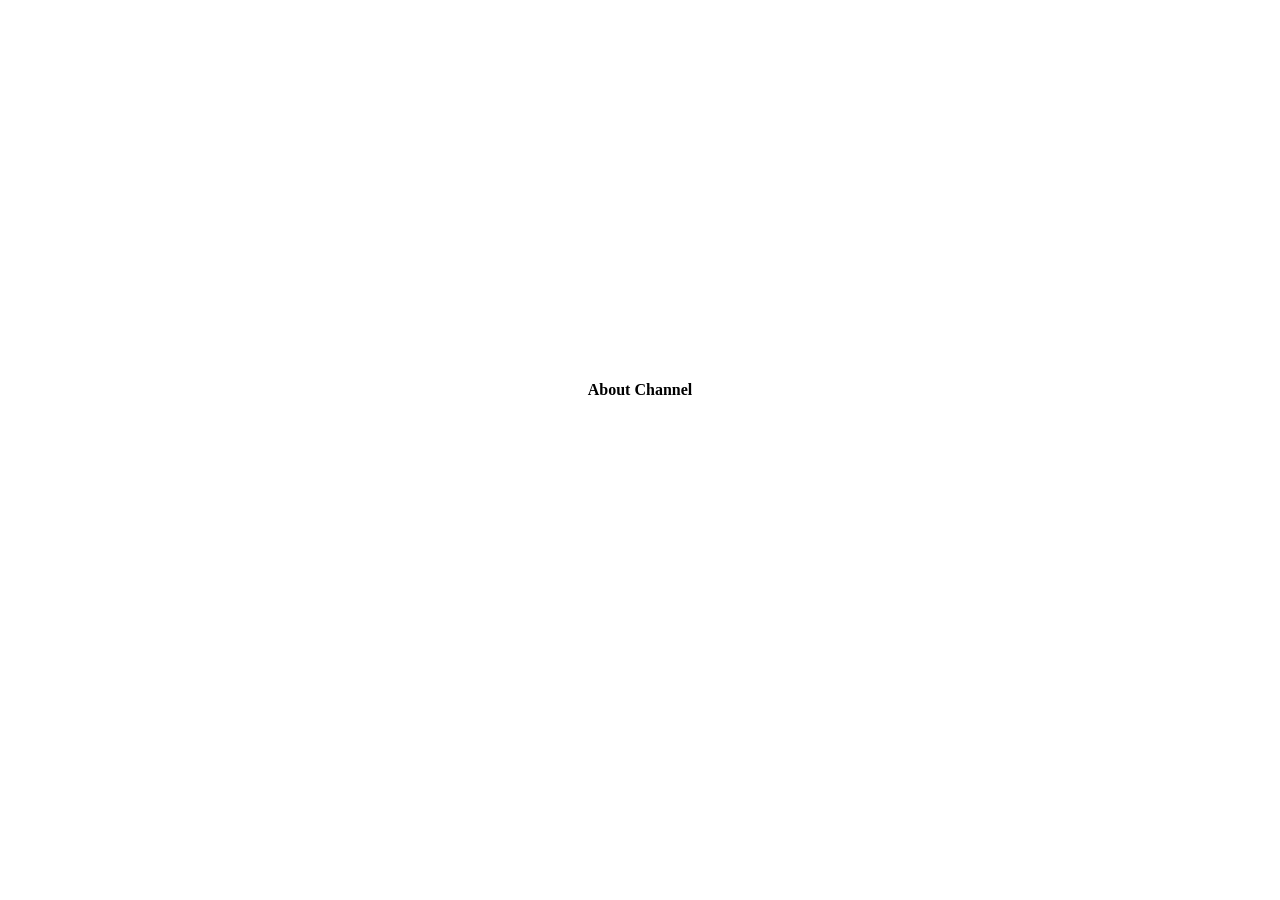
==== Testing Doc/Channels/about.html @ 2e7eec65 "Port" ====
<html lang="en">
<head>
    <meta charset="UTF-8">
    <meta name="viewport" content="width=device-width, initial-scale=1.0">
    <title>About Channel</title>
    <link rel="stylesheet" href="../style.css">
</head>
<body>
    <h1>About Channel</h1>
</body>
</html>
---- Testing Doc/style.css ----
html,
body,
div,
span,
iframe,
h1,
h2,
h3,
h4,
p,
pre,
del,
em,
img,
b,
i,
dl,
dt,
dd,
ol,
ul,
li,
form,
table,
tbody,
tr,
th,
td,
article,
aside,
footer,
header,
nav,
section {
  margin: 0;
  padding: 0;
  border: 0;
  outline: 0;
  font-size: 100%;
  vertical-align: baseline;
  background: transparent;
  box-sizing: border-box
}

body {
  margin-top: -60px;
  font-family: "Continuum Light";
  height: 100vh;
  display: flex;
  align-items: center;
  justify-content: center;
}

.MainBG{
    background: repeating-linear-gradient(
    360deg,
    #e5e5e5,
    #e5e5e5 0.25svh,
    #f5f5f5 0.5svh,
    #f5f5f5 0.5svh
  );
}

/*channels */
.channels {
  display: grid;
  grid-template-columns: repeat(4, 1fr);
  grid-template-rows: repeat(3, 1fr);
  gap: 8px;
  width: 60rem;
}

.channel {
  position: relative;
  overflow: hidden;
  width: min(30vw, 14rem);
  aspect-ratio: 16 / 9;
  border-radius: 24px / 14px;
  background: white;
  border: 2px solid #ccc;
  box-shadow: 0 2px 12px rgba(0, 0, 0, 0.15);
  transition: transform 0.15s ease;
  display: grid;
  align-items: center;
  justify-content: center;
  font-weight: bold;
  cursor: pointer;
}

.channel-video-bg {
  position: absolute;
  inset: 0;
  width: 100%;
  height: 100%;
  object-fit: cover;
  z-index: 0;
}

.channel-title{
  position:relative;
  z-index: 1;
}

.channel:hover {
  border-color: #00a5e0;
  transform: scale(1.03);
}

.channel-view.active {
  display: block;
  animation: zoomIn 1s ease-in-out forwards;
  overflow-y: auto;
}

.channel-view-content {
  max-width: 50rem;
  margin: 4rem auto;
  padding: 0 2rem;
}

.clockwrapper {
  position: absolute;
  width: 100%;
  bottom: 3vh;
  z-index: 4;
  display: flex;
  justify-content: center;
  color: rgb(180, 180, 180);
  font-family: 'Cursed Timer ULiL', sans-serif;
  font-size: 75px;
  letter-spacing: 3px;
}

/*animations*/
@keyframes zoomIn {
  from { transform: scale(0.2); opacity: 1; }
  to { transform: scale(1); opacity: 1; }
}

.back-btn {
  position: absolute;
  top: 1rem;
  left: 1rem;
  padding: 0.5rem 1rem;
}

#bottom {
  position: fixed;
  bottom: 0;
  left: 0;
  width: 100%;
  z-index: 1;
}

.bottom-img {
  width: 100%;
  display: block;
}

.wii-btn {
  border: none;
  padding: 0;
  height: auto;
  margin: 0;
  background: transparent;
}

.mail-btn {
  border: none;
  padding: 0;
  height: auto;
  margin: 0;
  background: transparent;
}


/*bottom ui*/
.bottom-ui {
  position: fixed;
  bottom: 0;
  left: 0;
  width: 100%;
  z-index: 1;
}
.bottom-text {
  position: absolute;
  bottom: 0.5rem;
  left: 50%;
  transform: translateX(-50%);
  font-size: 0.8rem;
  color: #666;
}

.name-text {
  font-family: "Continuum Light";
  position: absolute;
  bottom: 24.5vh;
  left: 50%;
  transform: translateX(-50%);
  color: #37bef0;
  height: 55px;
  font-size: 75px;
  font-weight: bolder;
}

#left {
  position: fixed;
  bottom: 15px;
  left: 0px;
  z-index: 2;
}

.left-img {
  width: 100%;
  display: block;
}

#right {
  position: fixed;
  bottom: 15px;
  right: 0px;
  z-index: 2;
}

.right-img {
  width: 100%;
  display: block;
}

.footerBG{
  height: 200px;
  width: 100%;
  background: repeating-linear-gradient(
    360deg,
    #e5e5e5,
    #e5e5e5 0.5svh,
    #f5f5f5 1svh,
    #f5f5f5 1svh
  );  
  border-top: 8px solid #ccc;
}
/* Disc Channel Styles */

.DiscChannelBanner {
  position: fixed;
  top: 0;
  left: 0;
  width: 100%;
}

.disc-scene {
  position: relative;
  width: 100%;
  height: 60vh;
}

.disc-scene span {
  position: absolute;
  top: 50%;
  left: 0;
  width: min(30vw, 45vh);
  aspect-ratio: 1;
  cursor: pointer;
  transform: translate(calc(var(--x) - 50%), -50%) scale(var(--s));
  transition: transform 0.7s ease, opacity 0.7s ease;
}

.disc-scene span img {
  position: absolute;
  left: 0;
  top: 0;
  width: 100%;
}

.disc-scene span[data-pos="1"] { --x: 22vw; --s: 1;    z-index: 3; cursor: default; }
.disc-scene span[data-pos="2"] { --x: 56vw; --s: 0.55; z-index: 2; }
.disc-scene span[data-pos="3"] { --x: 80vw; --s: 0.55; z-index: 1; }


.disc-scene span.fading { opacity: 0; }

.MainMenubtn {
  position: fixed;
  left: 28%;
  bottom: 2.5%;
  height: auto;
  cursor: pointer;
}

.Startbtn {
  position: fixed;
  right: 28%;
  bottom: 2.5%;
  width: 20%;
  height: auto;
  cursor: pointer;
}
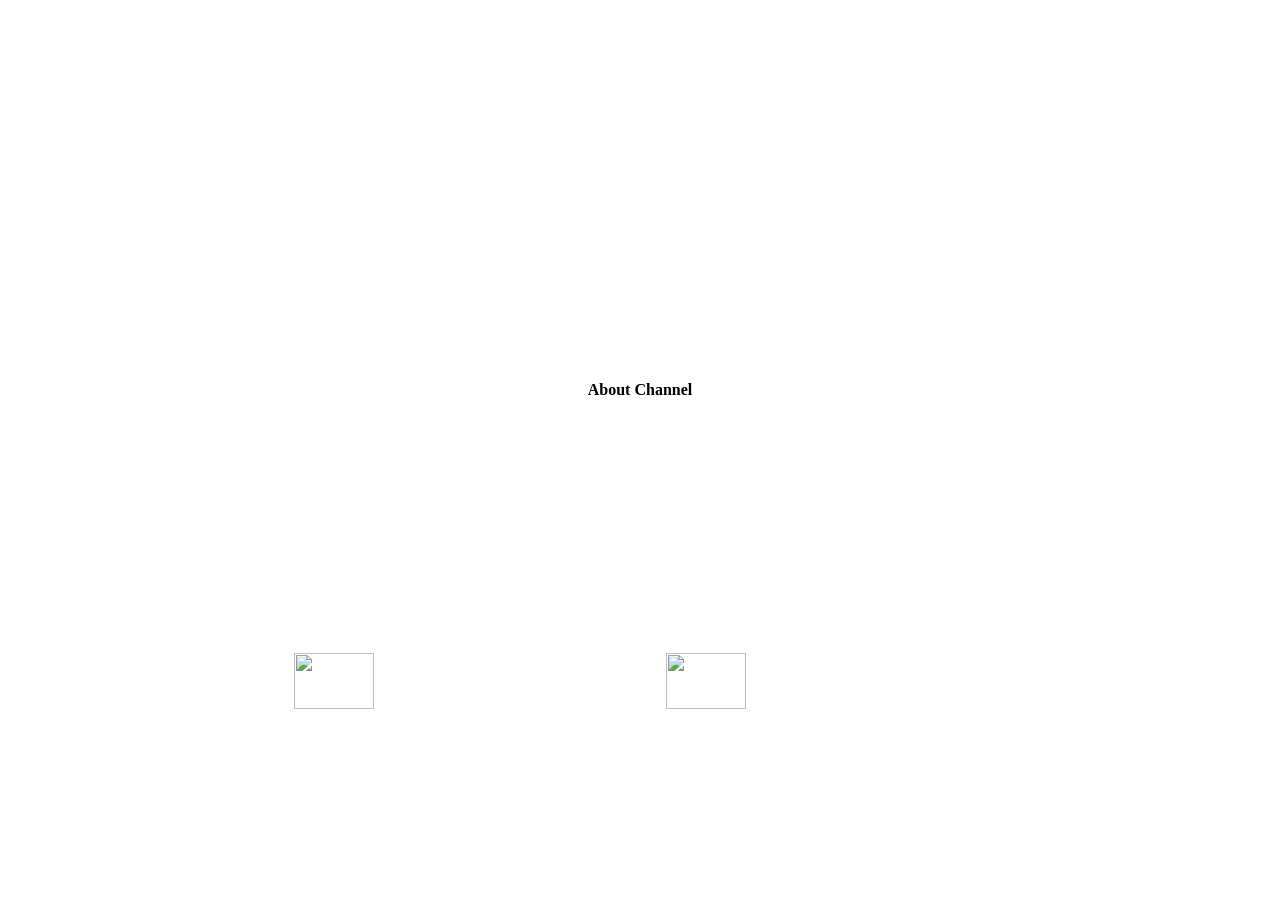
==== commit f57d7d84: "responsive design" ====
--- a/Testing Doc/Channels/about.html
+++ b/Testing Doc/Channels/about.html
@@ -7,5 +7,18 @@
 </head>
 <body>
     <h1>About Channel</h1>
+
+    <div class="arrow-controls">
+        <a href="/Channels/photos.html"><button class="l-arrow-btn"></button></a>
+        <a href="/Channels/cv.html"><button class="r-arrow-btn"></button></a>
+    </div>
+
+    <footer id="bottom">
+        <div class="footerBG">
+            <a href="../index.html"><img src="/images/Main-Menu.png" class="MainMenubtn"></a>
+            <img src="/images/Start.png" class="Startbtn">
+        </div>
+    </footer>
+
 </body>
 </html>
--- a/Testing Doc/style.css
+++ b/Testing Doc/style.css
@@ -1,3 +1,7 @@
+/* ==================================================
+   1. RESET & BASE STYLES
+   ================================================== */
+
 html,
 body,
 div,
@@ -32,266 +36,528 @@
 header,
 nav,
 section {
-  margin: 0;
-  padding: 0;
-  border: 0;
-  outline: 0;
-  font-size: 100%;
-  vertical-align: baseline;
-  background: transparent;
-  box-sizing: border-box
+    margin: 0;
+    padding: 0;
+    border: 0;
+    outline: 0;
+    font-size: 100%;
+    vertical-align: baseline;
+    background: transparent;
+    box-sizing: border-box;
 }
 
 body {
-  margin-top: -60px;
-  font-family: "Continuum Light";
-  height: 100vh;
-  display: flex;
-  align-items: center;
-  justify-content: center;
-}
-
-.MainBG{
+    margin-top: -60px;
+    font-family: "Continuum Light";
+    height: 100vh;
+    display: flex;
+    align-items: center;
+    justify-content: center;
+}
+
+
+/* ==================================================
+   2. MAIN MENU BACKGROUND
+   ================================================== */
+
+.MainBG {
     background: repeating-linear-gradient(
-    360deg,
-    #e5e5e5,
-    #e5e5e5 0.25svh,
-    #f5f5f5 0.5svh,
-    #f5f5f5 0.5svh
-  );
-}
-
-/*channels */
+        360deg,
+        #e5e5e5,
+        #e5e5e5 0.25svh,
+        #f5f5f5 0.5svh,
+        #f5f5f5 0.5svh
+    );
+}
+
+
+/* ==================================================
+   3. CHANNEL GRID & CHANNEL TILES
+   ================================================== */
+
 .channels {
-  display: grid;
-  grid-template-columns: repeat(4, 1fr);
-  grid-template-rows: repeat(3, 1fr);
-  gap: 8px;
-  width: 60rem;
+    display: grid;
+    grid-template-columns: repeat(4, 1fr);
+    grid-template-rows: repeat(3, 1fr);
+    gap: 8px;
+    width: 60rem;
 }
 
 .channel {
-  position: relative;
-  overflow: hidden;
-  width: min(30vw, 14rem);
-  aspect-ratio: 16 / 9;
-  border-radius: 24px / 14px;
-  background: white;
-  border: 2px solid #ccc;
-  box-shadow: 0 2px 12px rgba(0, 0, 0, 0.15);
-  transition: transform 0.15s ease;
-  display: grid;
-  align-items: center;
-  justify-content: center;
-  font-weight: bold;
-  cursor: pointer;
-}
+    position: relative;
+    overflow: hidden;
+    width: min(30vw, 14rem);
+    aspect-ratio: 16 / 9;
+
+    display: grid;
+    align-items: center;
+    justify-content: center;
+
+    background: white;
+    border: 2px solid #ccc;
+    border-radius: 24px / 14px;
+    box-shadow: 0 2px 12px rgba(0, 0, 0, 0.15);
+
+    font-weight: bold;
+    cursor: pointer;
+
+    transition: transform 0.15s ease;
+}
+
+.channel:hover {
+    border-color: #00a5e0;
+    transform: scale(1.03);
+}
+
+/* Background video inside a channel */
 
 .channel-video-bg {
-  position: absolute;
-  inset: 0;
-  width: 100%;
-  height: 100%;
-  object-fit: cover;
-  z-index: 0;
-}
-
-.channel-title{
-  position:relative;
-  z-index: 1;
-}
-
-.channel:hover {
-  border-color: #00a5e0;
-  transform: scale(1.03);
-}
+    position: absolute;
+    inset: 0;
+    width: 100%;
+    height: 100%;
+    object-fit: cover;
+    z-index: 0;
+}
+
+/* Keeps the channel title above its background */
+
+.channel-title {
+    position: relative;
+    z-index: 1;
+}
+
+
+/* ==================================================
+   4. CHANNEL TOOLTIP
+   ================================================== */
+
+.tooltip {
+    position: fixed;
+    top: 0;
+    left: 0;
+    z-index: 1000;
+
+    padding: 0.4rem 0.9rem;
+
+    background: white;
+    border: 2px solid #37bef0;
+    border-radius: 10px;
+    color: #37bef0;
+
+    font-weight: bold;
+    white-space: nowrap;
+
+    pointer-events: none;
+    transition: opacity 0.15s ease;
+}
+
+.tooltip.visible {
+    opacity: 1;
+}
+
+
+/* ==================================================
+   5. CHANNEL VIEW & TRANSITIONS
+   ================================================== */
 
 .channel-view.active {
-  display: block;
-  animation: zoomIn 1s ease-in-out forwards;
-  overflow-y: auto;
+    display: block;
+    overflow-y: auto;
+    animation: zoomIn 1s ease-in-out forwards;
 }
 
 .channel-view-content {
-  max-width: 50rem;
-  margin: 4rem auto;
-  padding: 0 2rem;
-}
+    max-width: 50rem;
+    margin: 4rem auto;
+    padding: 0 2rem;
+}
+
+.back-btn {
+    position: absolute;
+    top: 1rem;
+    left: 1rem;
+    padding: 0.5rem 1rem;
+}
+
+
+/* ==================================================
+   6. CLOCK
+   ================================================== */
 
 .clockwrapper {
-  position: absolute;
-  width: 100%;
-  bottom: 3vh;
-  z-index: 4;
-  display: flex;
-  justify-content: center;
-  color: rgb(180, 180, 180);
-  font-family: 'Cursed Timer ULiL', sans-serif;
-  font-size: 75px;
-  letter-spacing: 3px;
-}
-
-/*animations*/
+    position: fixed;
+    bottom: 3vh;
+    z-index: 4;
+
+    display: flex;
+    justify-content: center;
+
+    width: 100%;
+
+    color: rgb(180, 180, 180);
+    font-family: "Cursed Timer ULiL", sans-serif;
+    font-size: 75px;
+    letter-spacing: 3px;
+}
+
+
+/* ==================================================
+   7. BOTTOM UI & FOOTER
+   ================================================== */
+
+#bottom,
+.bottom-ui {
+    position: fixed;
+    bottom: 0;
+    left: 0;
+    z-index: 1;
+}
+
+.bottom-img {
+    display: block;
+    width: 100%;
+    height: 300px;
+}
+
+.footerBG {
+    width: 100%;
+    height: 200px;
+
+    background: repeating-linear-gradient(
+        360deg,
+        #e5e5e5,
+        #e5e5e5 0.5svh,
+        #f5f5f5 1svh,
+        #f5f5f5 1svh
+    );
+
+    border-top: 8px solid #ccc;
+}
+
+.name-text {
+    position: absolute;
+    bottom: 24.5vh;
+    left: 50%;
+    transform: translateX(-50%);
+
+    height: 55px;
+
+    font-family: "Continuum Light";
+    font-size: 75px;
+    font-weight: bolder;
+    color: #37bef0;
+}
+
+/* ==================================================
+   8. BOTTOM BUTTONS & BUTTON IMAGES
+   ================================================== */
+
+/* Shared button appearance */
+
+.wii-btn,
+.mail-btn {
+    height: auto;
+    width: 100%;
+    margin: 0;
+    padding: 0;
+    z-index: 2;
+
+    border: none;
+    background: transparent;
+
+    cursor: pointer;
+}
+
+/* Left button */
+
+#left {
+    position: fixed;
+    bottom: 15px;
+    left: 0;
+    z-index: 2;
+}
+
+/* Right button */
+
+#right {
+    position: fixed;
+    bottom: 15px;
+    right: 0;
+    z-index: 2;
+}
+
+/* Main Menu and Start buttons */
+
+.MainMenubtn {
+    position: fixed;
+    left: 23%;
+    bottom: 2.5%;
+
+    width: 25%;
+    height: auto;
+
+    cursor: pointer;
+}
+
+.Startbtn {
+    position: fixed;
+    right: 23%;
+    bottom: 2.5%;
+
+    width: 25%;
+    height: auto;
+
+    cursor: pointer;
+}
+
+
+/* ==================================================
+   9. LEFT ARROW ANIMATION
+   ================================================== */
+
+@keyframes bAnim-l {
+    0%, 100% {
+        transform: translateX(0);
+        background-image: url("/images/Arrows/top_L_arrow_00.png");
+    }
+
+    12.5%, 87.5% {
+        background-image: url("/images/Arrows/top_L_arrow_01.png");
+    }
+
+    25%, 75% {
+        background-image: url("/images/Arrows/top_L_arrow_02.png");
+    }
+
+    37.5%, 62.5% {
+        background-image: url("/images/Arrows/top_L_arrow_03.png");
+    }
+
+    50% {
+        transform: translateX(30px);
+        background-image: url("/images/Arrows/top_L_arrow_04.png");
+    }
+}
+
+
+/* ==================================================
+   10. RIGHT ARROW ANIMATION
+   ================================================== */
+
+@keyframes bAnim-r {
+    0%, 100% {
+        transform: translateX(0);
+        background-image: url("/images/Arrows/top_R_arrow_00.png");
+    }
+
+    12.5%, 87.5% {
+        background-image: url("/images/Arrows/top_R_arrow_01.png");
+    }
+
+    25%, 75% {
+        background-image: url("/images/Arrows/top_R_arrow_02.png");
+    }
+
+    37.5%, 62.5% {
+        background-image: url("/images/Arrows/top_R_arrow_03.png");
+    }
+
+    50% {
+        transform: translateX(-30px);
+        background-image: url("/images/Arrows/top_R_arrow_04.png");
+    }
+}
+
+
+/* Shared arrow button styling */
+
+.l-arrow-btn,
+.r-arrow-btn {
+    position: fixed;
+    z-index: 2;
+
+    width: 4%;
+    aspect-ratio: 1;
+
+    padding: 0;
+    border: none;
+    background-color: transparent;
+
+    background-repeat: no-repeat;
+    background-position: center;
+    background-size: contain;
+
+    cursor: pointer;
+}
+
+/* Individual positions and animations */
+
+.l-arrow-btn {
+    left: 3%;
+    animation: bAnim-l 2s ease-in-out 0.1s infinite;
+}
+
+.r-arrow-btn {
+    right: 3%;
+    animation: bAnim-r 2s ease-in-out 0.1s infinite;
+}
+
+
+/* ==================================================
+   11. DISC CHANNEL
+   ================================================== */
+
+/* Banner */
+
+.DiscChannelBanner {
+    position: fixed;
+    top: 0;
+    left: 0;
+    width: 100%;
+}
+
+/* Disc layout */
+
+.disc-scene {
+    width: 100%;
+}
+
+.disc-container {
+    position: relative;
+    margin-left: 10%;
+    width: 90%;
+    height: 60vh;
+}
+
+/* Individual discs */
+
+.disc-container img {
+    position: absolute;
+    top: 50%;
+    left: 20px;
+
+    width: 25%;
+
+    cursor: pointer;
+    transition: transform 0.5s ease;
+}
+
+.disc-item-1 {
+    transform: translate(0%, -50%) scale(1);
+    z-index: 4;
+}
+
+.disc-item-2 {
+    transform: translate(85%, -50%) scale(0.6);
+    z-index: 3;
+}
+
+.disc-item-3 {
+    transform: translate(155%, -50%) scale(0.6);
+    z-index: 2;
+}
+
+.disc-item-4 {
+    transform: translate(225%, -50%) scale(0.6);
+    z-index: 1;
+}
+
+
+/* ==================================================
+   12. GENERAL ANIMATIONS
+   ================================================== */
+
 @keyframes zoomIn {
-  from { transform: scale(0.2); opacity: 1; }
-  to { transform: scale(1); opacity: 1; }
-}
-
-.back-btn {
-  position: absolute;
-  top: 1rem;
-  left: 1rem;
-  padding: 0.5rem 1rem;
-}
-
-#bottom {
-  position: fixed;
-  bottom: 0;
-  left: 0;
-  width: 100%;
-  z-index: 1;
-}
-
-.bottom-img {
-  width: 100%;
-  display: block;
-}
-
-.wii-btn {
-  border: none;
-  padding: 0;
-  height: auto;
-  margin: 0;
-  background: transparent;
-}
-
-.mail-btn {
-  border: none;
-  padding: 0;
-  height: auto;
-  margin: 0;
-  background: transparent;
-}
-
-
-/*bottom ui*/
-.bottom-ui {
-  position: fixed;
-  bottom: 0;
-  left: 0;
-  width: 100%;
-  z-index: 1;
-}
-.bottom-text {
-  position: absolute;
-  bottom: 0.5rem;
-  left: 50%;
-  transform: translateX(-50%);
-  font-size: 0.8rem;
-  color: #666;
-}
-
-.name-text {
-  font-family: "Continuum Light";
-  position: absolute;
-  bottom: 24.5vh;
-  left: 50%;
-  transform: translateX(-50%);
-  color: #37bef0;
-  height: 55px;
-  font-size: 75px;
-  font-weight: bolder;
-}
-
-#left {
-  position: fixed;
-  bottom: 15px;
-  left: 0px;
-  z-index: 2;
-}
-
-.left-img {
-  width: 100%;
-  display: block;
-}
-
-#right {
-  position: fixed;
-  bottom: 15px;
-  right: 0px;
-  z-index: 2;
-}
-
-.right-img {
-  width: 100%;
-  display: block;
-}
-
-.footerBG{
-  height: 200px;
-  width: 100%;
-  background: repeating-linear-gradient(
-    360deg,
-    #e5e5e5,
-    #e5e5e5 0.5svh,
-    #f5f5f5 1svh,
-    #f5f5f5 1svh
-  );  
-  border-top: 8px solid #ccc;
-}
-/* Disc Channel Styles */
-
-.DiscChannelBanner {
-  position: fixed;
-  top: 0;
-  left: 0;
-  width: 100%;
-}
-
-.disc-scene {
-  position: relative;
-  width: 100%;
-  height: 60vh;
-}
-
-.disc-scene span {
-  position: absolute;
-  top: 50%;
-  left: 0;
-  width: min(30vw, 45vh);
-  aspect-ratio: 1;
-  cursor: pointer;
-  transform: translate(calc(var(--x) - 50%), -50%) scale(var(--s));
-  transition: transform 0.7s ease, opacity 0.7s ease;
-}
-
-.disc-scene span img {
-  position: absolute;
-  left: 0;
-  top: 0;
-  width: 100%;
-}
-
-.disc-scene span[data-pos="1"] { --x: 22vw; --s: 1;    z-index: 3; cursor: default; }
-.disc-scene span[data-pos="2"] { --x: 56vw; --s: 0.55; z-index: 2; }
-.disc-scene span[data-pos="3"] { --x: 80vw; --s: 0.55; z-index: 1; }
-
-
-.disc-scene span.fading { opacity: 0; }
-
-.MainMenubtn {
-  position: fixed;
-  left: 28%;
-  bottom: 2.5%;
-  height: auto;
-  cursor: pointer;
-}
-
-.Startbtn {
-  position: fixed;
-  right: 28%;
-  bottom: 2.5%;
-  width: 20%;
-  height: auto;
-  cursor: pointer;
-}+    from {
+        transform: scale(0.2);
+        opacity: 1;
+    }
+
+    to {
+        transform: scale(1);
+        opacity: 1;
+    }
+}
+
+
+/* ==================================================
+   13. RESPONSIVE STYLES
+   ================================================== */
+
+
+@media (max-width: 930px) {
+
+    /* Main menu layout */
+
+    body {
+        margin-top: -50px;
+    }
+
+    .channels {
+        grid-template-columns: repeat(3, 1fr);
+        grid-template-rows: repeat(4, 1fr);
+        gap: 0;
+    }
+
+    /* Bottom UI */
+
+    .bottom-ui {
+        z-index: 1;
+    }
+
+    .bottom-img {
+        width: 100%;
+        height: 150px;
+        object-fit: cover;
+    }
+
+    /* Navigation button containers */
+
+    #left,
+    #right {
+        position: fixed;
+        bottom: 2%;
+        z-index: 2;
+    }
+
+    #left {
+        left: 2%;
+    }
+
+    #right {
+        right: 2%;
+    }
+
+    .wii-btn,
+    .mail-btn {
+        padding: 0;
+        border: none;
+        background: transparent;
+        cursor: pointer;
+    }
+
+    /* Navigation button images */
+
+    .wii-btn-img,
+    .mail-btn-img {
+        display: block;
+        width: 70px;
+        height: auto;
+        max-height: 80px;
+        object-fit: contain;
+    }
+
+    /* Name */
+
+    .name-text {
+        bottom: 70%;
+        font-size: 200%;
+    }
+
+    /* Clock */
+
+    .clockwrapper {
+        font-size: 250%;
+    }
+}
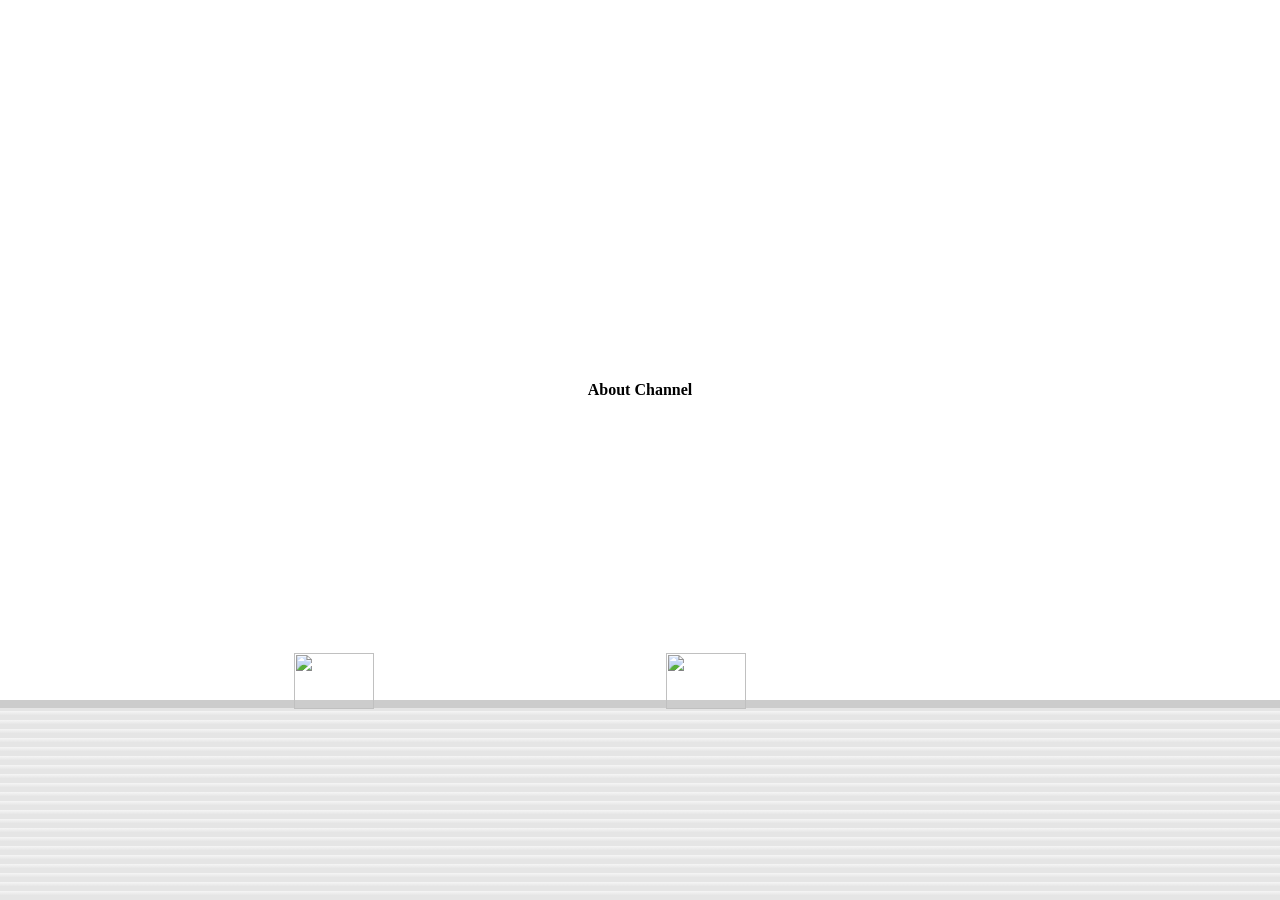
==== commit d701478d: "changes" ====
--- a/Testing Doc/Channels/about.html
+++ b/Testing Doc/Channels/about.html
@@ -16,7 +16,7 @@
     <footer id="bottom">
         <div class="footerBG">
             <a href="../index.html"><img src="/images/Main-Menu.png" class="MainMenubtn"></a>
-            <img src="/images/Start.png" class="Startbtn">
+            <a href="https://github.com/JYoung987"><img src="/images/Start.png" class="Startbtn"></a>
         </div>
     </footer>
 
--- a/Testing Doc/style.css
+++ b/Testing Doc/style.css
@@ -209,6 +209,7 @@
 #bottom,
 .bottom-ui {
     position: fixed;
+    width: 100%;
     bottom: 0;
     left: 0;
     z-index: 1;
@@ -223,7 +224,6 @@
 .footerBG {
     width: 100%;
     height: 200px;
-
     background: repeating-linear-gradient(
         360deg,
         #e5e5e5,
